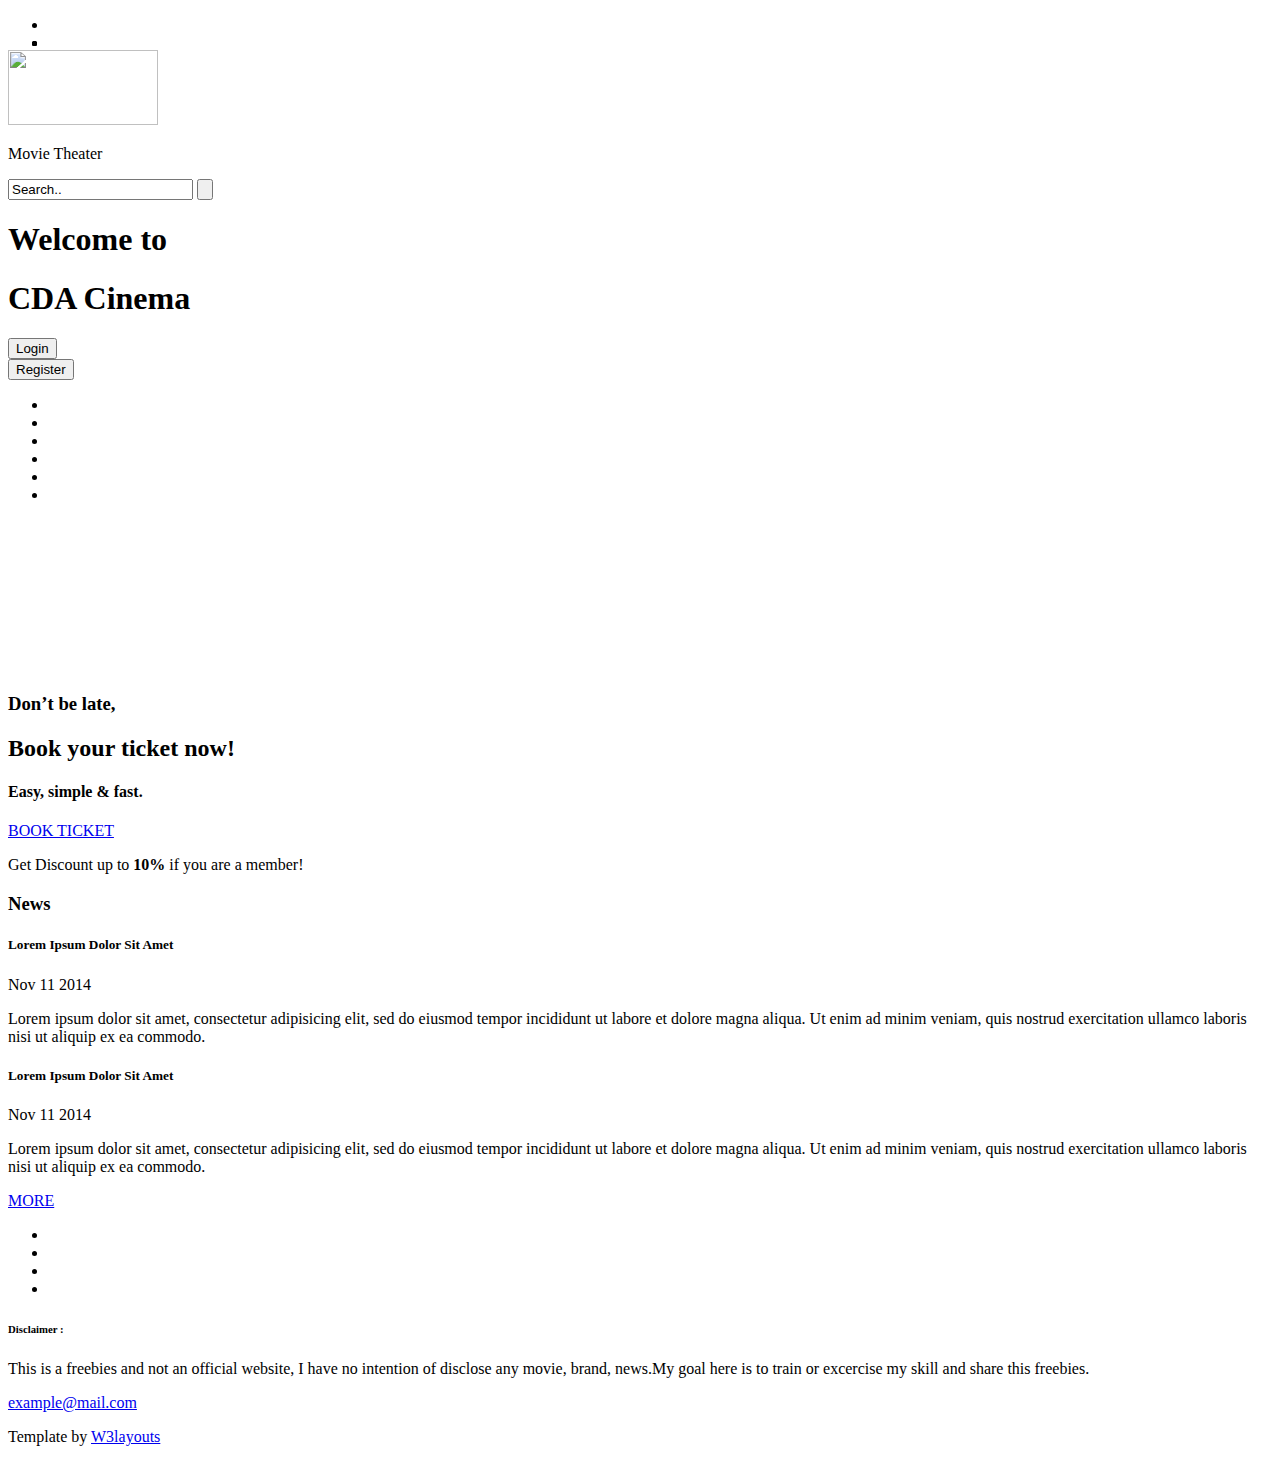
==== index.html @ 57393d84 "index" ====
<!DOCTYPE html>
<html>
<head>
<title>CDA Cinema</title>
<link href="css/bootstrap.css" rel='stylesheet' type='text/css' />
<!-- Custom Theme files -->
<link href="css/style.css" rel="stylesheet" type="text/css" media="all" />
	<link href="css/style1.css" rel="stylesheet" type="text/css" media="all" />
<!-- Custom Theme files -->
<script src="js/jquery.min.js"></script>
<!-- Custom Theme files -->
<meta name="viewport" content="width=device-width, initial-scale=1">
<meta http-equiv="Content-Type" content="text/html; charset=utf-8" />
<meta name="keywords" content="CDA Cinema" />
<script type="application/x-javascript"> addEventListener("load", function() { setTimeout(hideURLbar, 0); }, false); function hideURLbar(){ window.scrollTo(0,1); } </script>
<!--webfont-->
<link href='http://fonts.googleapis.com/css?family=Open+Sans:300italic,400italic,600italic,700italic,800italic,400,300,600,700,800' rel='stylesheet' type='text/css'>
</head>
<body>
	<!-- header-section-starts -->
	<div class="full">
			<div class="menu">
				<ul>
					<li><a class="active" href="index.html"><i class="home" ></i></a></li>
					<li><a href="view/videos.html"><div class="video"><i class="videos"></i><i class="videos1"></i></div></a></li>
					<li><a href="view/reviews.html"><div class="cat"><i class="watching"></i><i class="watching1"></i></div></a></li>
					<li><a href="view/404.html"><div class="bk"><i class="booking"></i><i class="booking1"></i></div></a></li>
					<li><a href="view/contact.html"><div class="cnt"><i class="contact"></i><i class="contact1"></i></div></a></li>
				</ul>
			</div>
		<div class="main">
		<div class="header">

			<div class="top-header">
				<div class="logo">
					<a href="index.html"><img src="images/logocuy.PNG" alt="" width="150" height="75"/></a>
					<p>Movie Theater</p>
				</div>

				<div class="search" >
					<form>
						<input type="text" value="Search.." onfocus="this.value = '';" onblur="if (this.value == '') {this.value = 'Search..';}"/>
						<input type="submit" value="">
					</form>
				</div>
				<div class="clearfix"></div>
			</div>

			<div class="header-info" >

				<h1>Welcome to</h1>
				<h1>CDA Cinema</h1>
				<form action="view/login.html">
					<button class="button button2" >Login</button>
				</form>

				<form action="view/login.html">
					<button class="button button2" >Register</button>
				</form>
			</div>
		</div>
		<div class="review-slider">
			 <ul id="flexiselDemo1">
			<li><img src="images/imperfect.jpg" alt=""/></li>
			<li><img src="images/r2.jpg" alt=""/></li>
			<li><img src="images/r3.jpg" alt=""/></li>
			<li><img src="images/r4.jpg" alt=""/></li>
			<li><img src="images/r5.jpg" alt=""/></li>
			<li><img src="images/r6.jpg" alt=""/></li>
		</ul>
			<script type="text/javascript">
		$(window).load(function() {
			
		  $("#flexiselDemo1").flexisel({
				visibleItems: 6,
				animationSpeed: 1000,
				autoPlay: true,
				autoPlaySpeed: 3000,    		
				pauseOnHover: false,
				enableResponsiveBreakpoints: true,
				responsiveBreakpoints: { 
					portrait: { 
						changePoint:480,
						visibleItems: 2
					}, 
					landscape: { 
						changePoint:640,
						visibleItems: 3
					},
					tablet: { 
						changePoint:768,
						visibleItems: 4
					}
				}
			});
			});
		</script>
		<script type="text/javascript" src="js/jquery.flexisel.js"></script>
		</div>
		<div class="video">
			<iframe  src="https://www.youtube.com/embed/2LqzF5WauAw" frameborder="0" allowfullscreen></iframe>
		</div>
		<div class="news">
			<div class="col-md-6 news-left-grid">
				<h3>Don’t be late,</h3>
				<h2>Book your ticket now!</h2>
				<h4>Easy, simple & fast.</h4>
				<a href="#"><i class="book"></i>BOOK TICKET</a>
				<p>Get Discount up to <strong>10%</strong> if you are a member!</p>
			</div>
			<div class="col-md-6 news-right-grid">
				<h3>News</h3>
				<div class="news-grid">
					<h5>Lorem Ipsum Dolor Sit Amet</h5>
					<label>Nov 11 2014</label>
					<p>Lorem ipsum dolor sit amet, consectetur adipisicing elit, sed do eiusmod tempor incididunt ut labore et dolore magna aliqua. Ut enim ad minim veniam, quis nostrud exercitation ullamco laboris nisi ut aliquip ex ea commodo.</p>
				</div>
				<div class="news-grid">
					<h5>Lorem Ipsum Dolor Sit Amet</h5>
					<label>Nov 11 2014</label>
					<p>Lorem ipsum dolor sit amet, consectetur adipisicing elit, sed do eiusmod tempor incididunt ut labore et dolore magna aliqua. Ut enim ad minim veniam, quis nostrud exercitation ullamco laboris nisi ut aliquip ex ea commodo.</p>
				</div>
				<a class="more" href="#">MORE</a>
			</div>
			<div class="clearfix"></div>
		</div>
		<div class="more-reviews">
			 <ul id="flexiselDemo2">
			<li><img src="images/m1.jpg" alt=""/></li>
			<li><img src="images/m2.jpg" alt=""/></li>
			<li><img src="images/m3.jpg" alt=""/></li>
			<li><img src="images/m4.jpg" alt=""/></li>
		</ul>
			<script type="text/javascript">
		$(window).load(function() {
			
		  $("#flexiselDemo2").flexisel({
				visibleItems: 4,
				animationSpeed: 1000,
				autoPlay: true,
				autoPlaySpeed: 3000,    		
				pauseOnHover: false,
				enableResponsiveBreakpoints: true,
				responsiveBreakpoints: { 
					portrait: { 
						changePoint:480,
						visibleItems: 2
					}, 
					landscape: { 
						changePoint:640,
						visibleItems: 3
					},
					tablet: { 
						changePoint:768,
						visibleItems: 3
					}
				}
			});
			});
		</script>
		<script type="text/javascript" src="js/jquery.flexisel.js"></script>
		</div>	
	<div class="footer">
		<h6>Disclaimer : </h6>
		<p class="claim">This is a freebies and not an official website, I have no intention of disclose any movie, brand, news.My goal here is to train or excercise my skill and share this freebies.</p>
		<a href="example@mail.com">example@mail.com</a>
		<div class="copyright">
			<p> Template by  <a href="http://w3layouts.com">  W3layouts</a></p>
		</div>
	</div>	
	</div>
	</div>
	<div class="clearfix"></div>
</body>
</html>
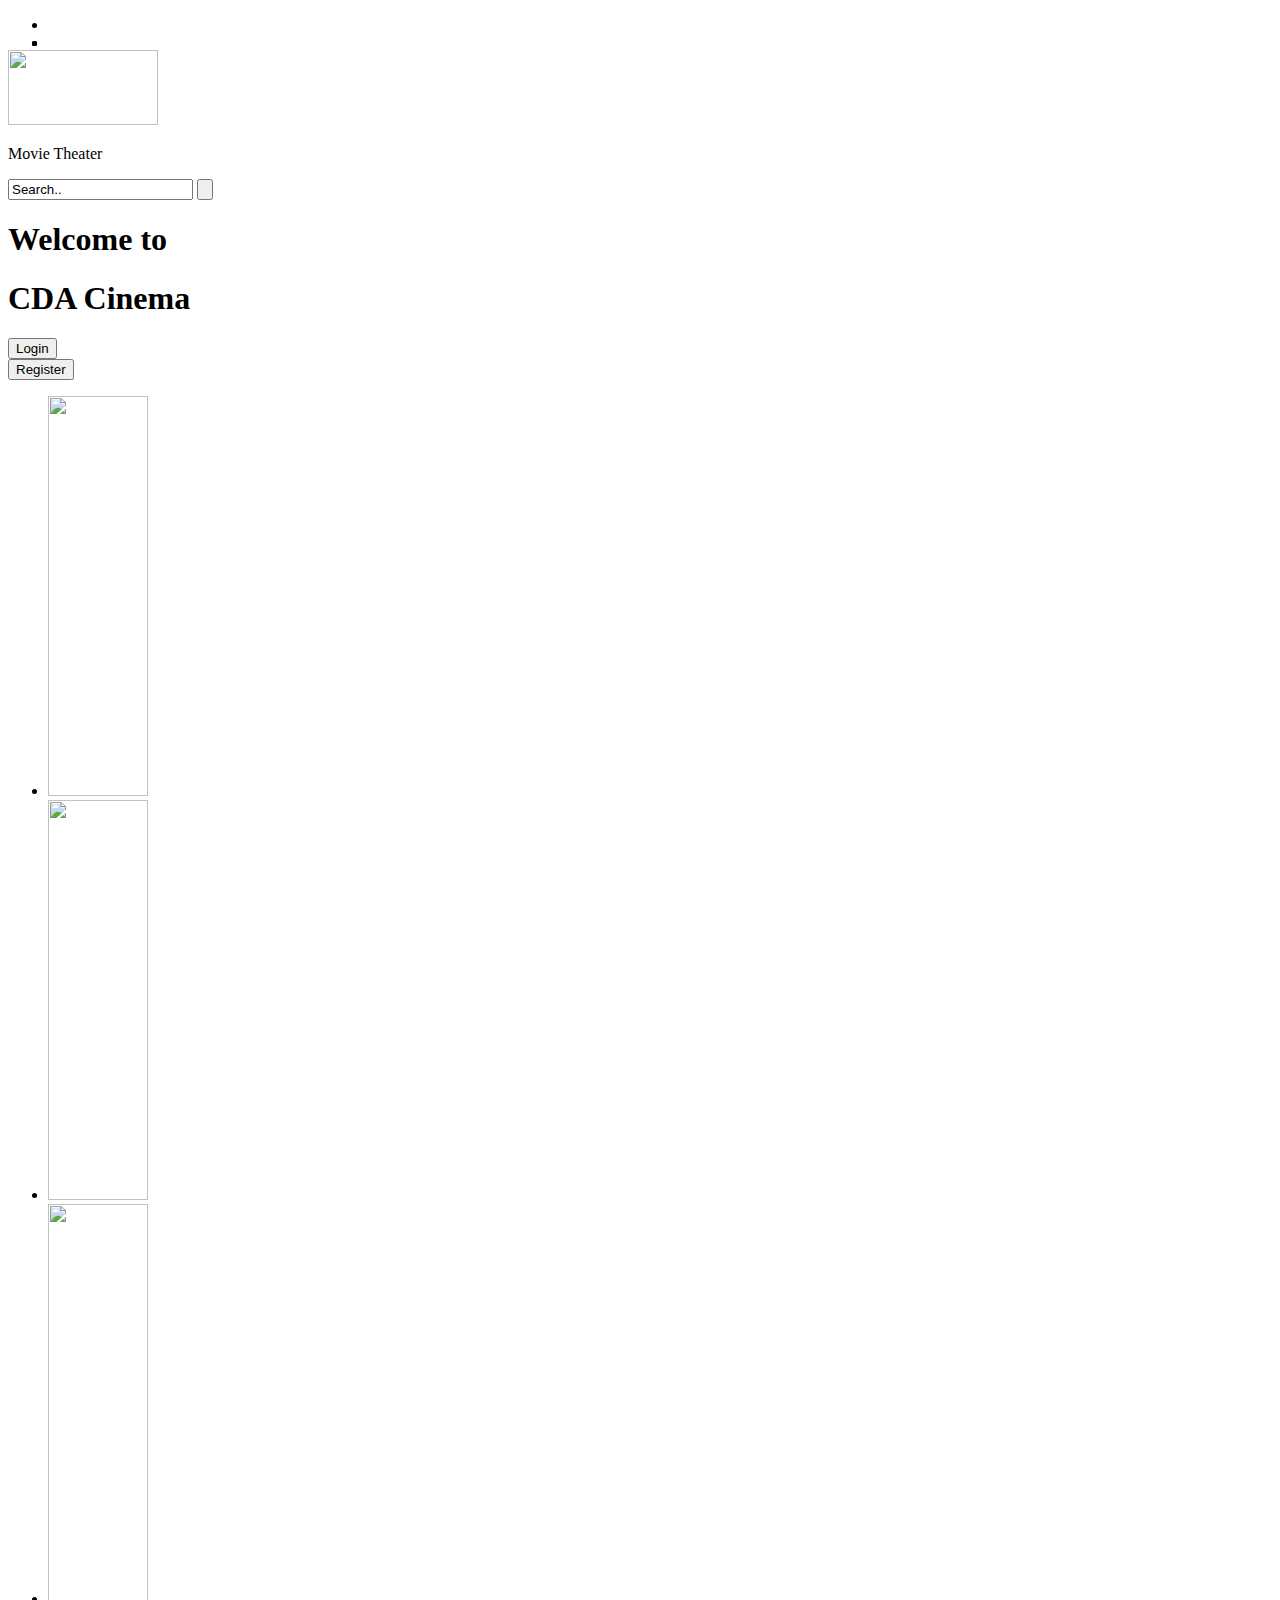
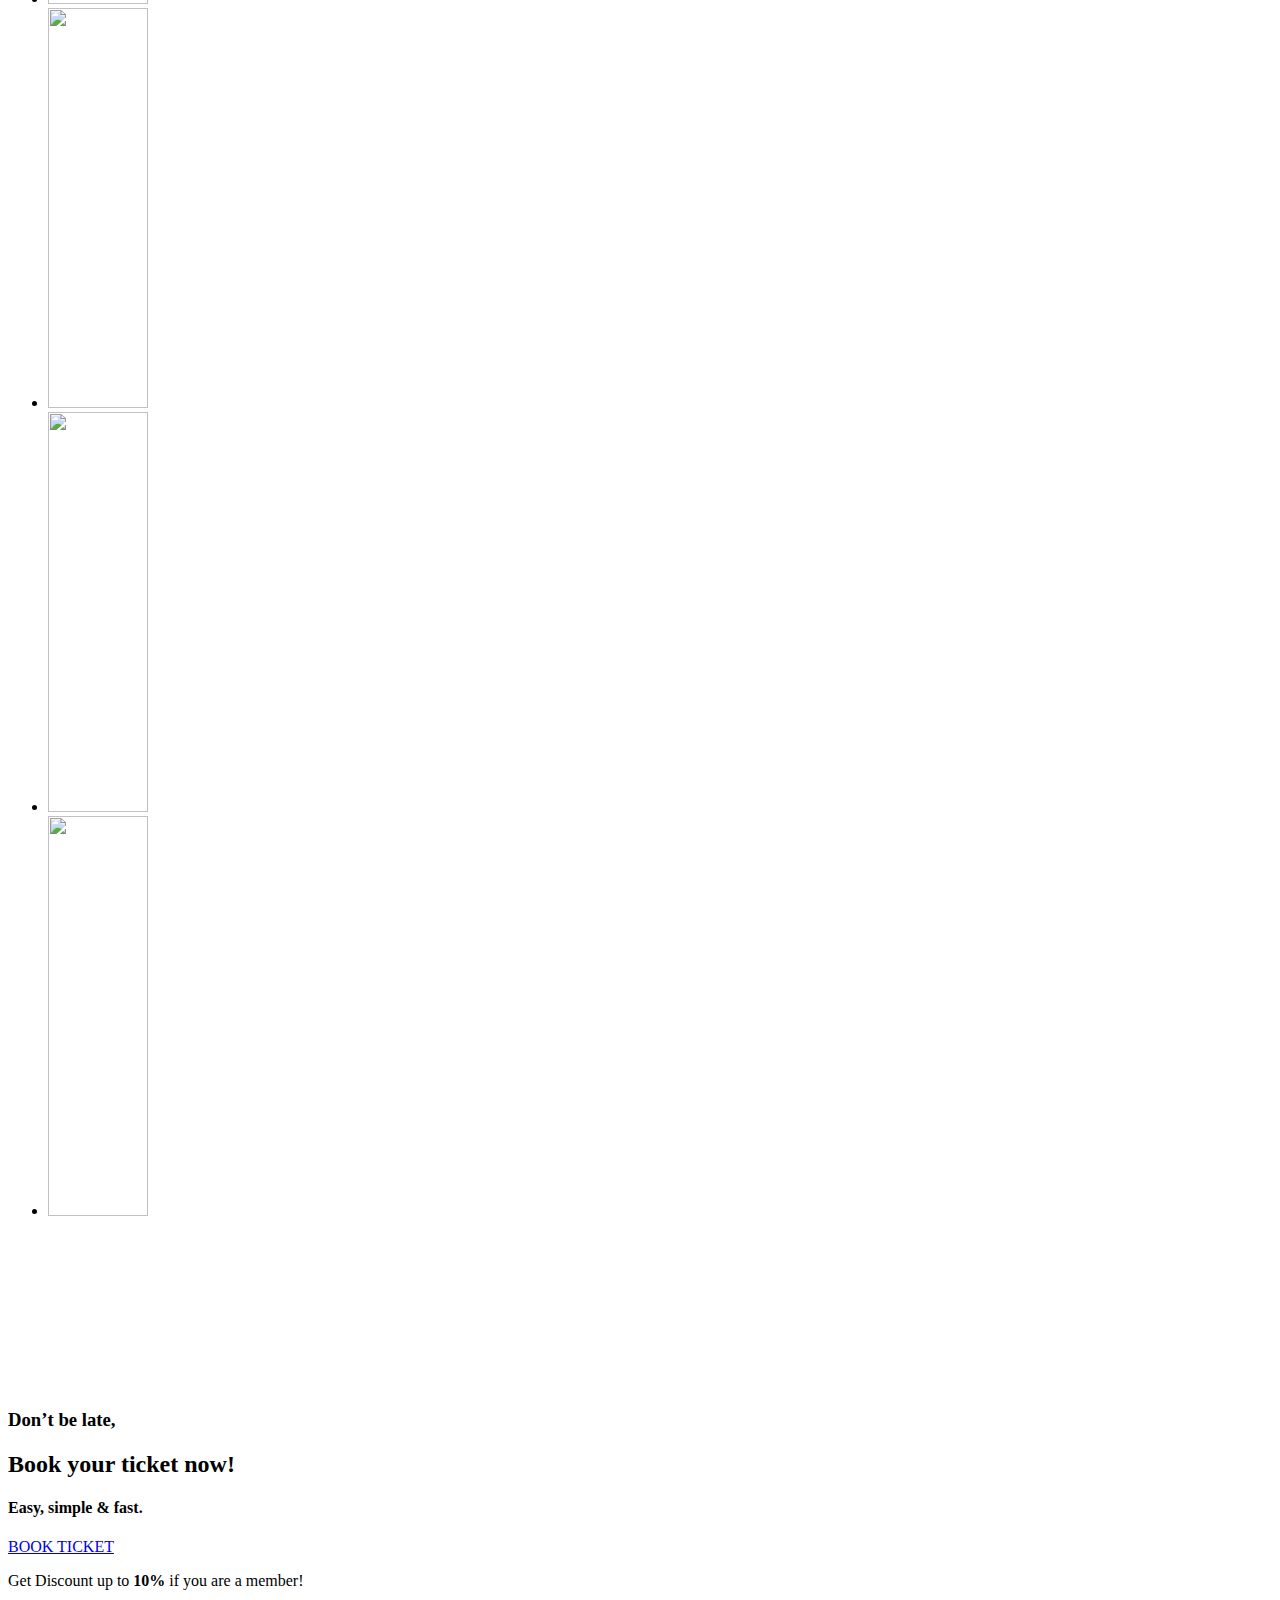
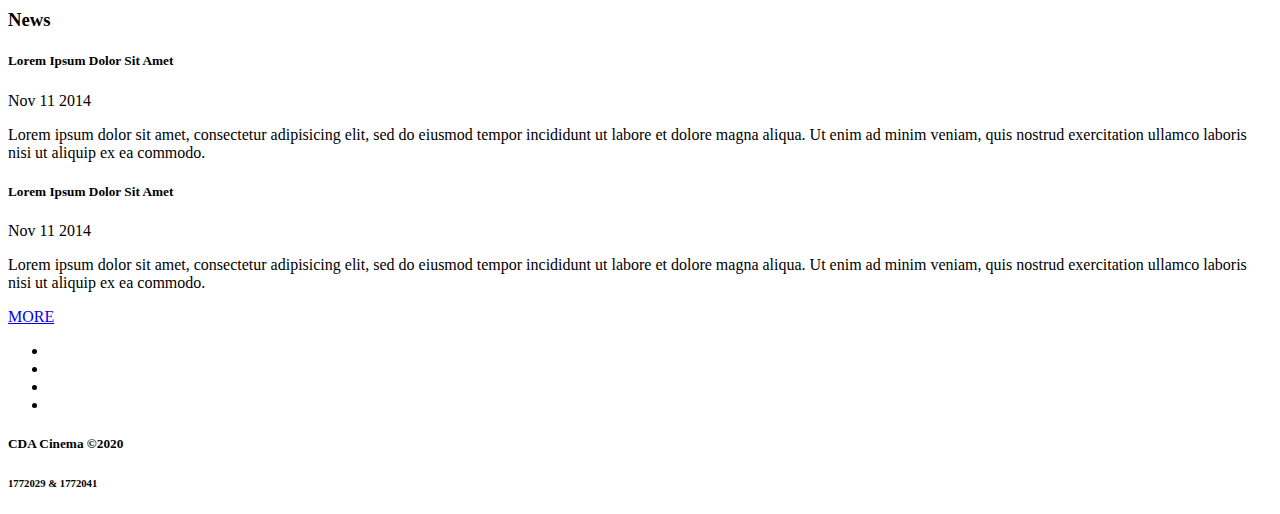
==== commit 8919407b: "Add files via upload" ====
--- a/index.html
+++ b/index.html
@@ -55,19 +55,19 @@
 					<button class="button button2" >Login</button>
 				</form>
 
-				<form action="view/login.html">
-					<button class="button button2" >Register</button>
+				<form action="view/register.html">
+					<button class="button button3" >Register</button>
 				</form>
 			</div>
 		</div>
 		<div class="review-slider">
 			 <ul id="flexiselDemo1">
-			<li><img src="images/imperfect.jpg" alt=""/></li>
-			<li><img src="images/r2.jpg" alt=""/></li>
-			<li><img src="images/r3.jpg" alt=""/></li>
-			<li><img src="images/r4.jpg" alt=""/></li>
-			<li><img src="images/r5.jpg" alt=""/></li>
-			<li><img src="images/r6.jpg" alt=""/></li>
+			<li><img src="images/imperfectt.jpg" alt="" width="100" height="400"/></li>
+			<li><img src="images/spies.jpg" alt="" width="100" height="400"/></li>
+			<li><img src="images/starwars.jpg" alt="" width="100" height="400"/></li>
+			<li><img src="images/habibieainun.jpg" alt="" width="100" height="400"/></li>
+			<li><img src="images/frozen2.jpg" alt="" width="100" height="400"/></li>
+			<li><img src="images/lastchristmas.jpg" alt="" width="100" height="400"/></li>
 		</ul>
 			<script type="text/javascript">
 		$(window).load(function() {
@@ -99,7 +99,7 @@
 		<script type="text/javascript" src="js/jquery.flexisel.js"></script>
 		</div>
 		<div class="video">
-			<iframe  src="https://www.youtube.com/embed/2LqzF5WauAw" frameborder="0" allowfullscreen></iframe>
+			<iframe  src="https://www.youtube.com/embed/f4Sc26vQHcU" frameborder="0" allowfullscreen></iframe>
 		</div>
 		<div class="news">
 			<div class="col-md-6 news-left-grid">
@@ -162,12 +162,8 @@
 		<script type="text/javascript" src="js/jquery.flexisel.js"></script>
 		</div>	
 	<div class="footer">
-		<h6>Disclaimer : </h6>
-		<p class="claim">This is a freebies and not an official website, I have no intention of disclose any movie, brand, news.My goal here is to train or excercise my skill and share this freebies.</p>
-		<a href="example@mail.com">example@mail.com</a>
-		<div class="copyright">
-			<p> Template by  <a href="http://w3layouts.com">  W3layouts</a></p>
-		</div>
+		<h5>CDA Cinema &copy;2020</h5>
+		<h6>1772029 & 1772041</h6>
 	</div>	
 	</div>
 	</div>
